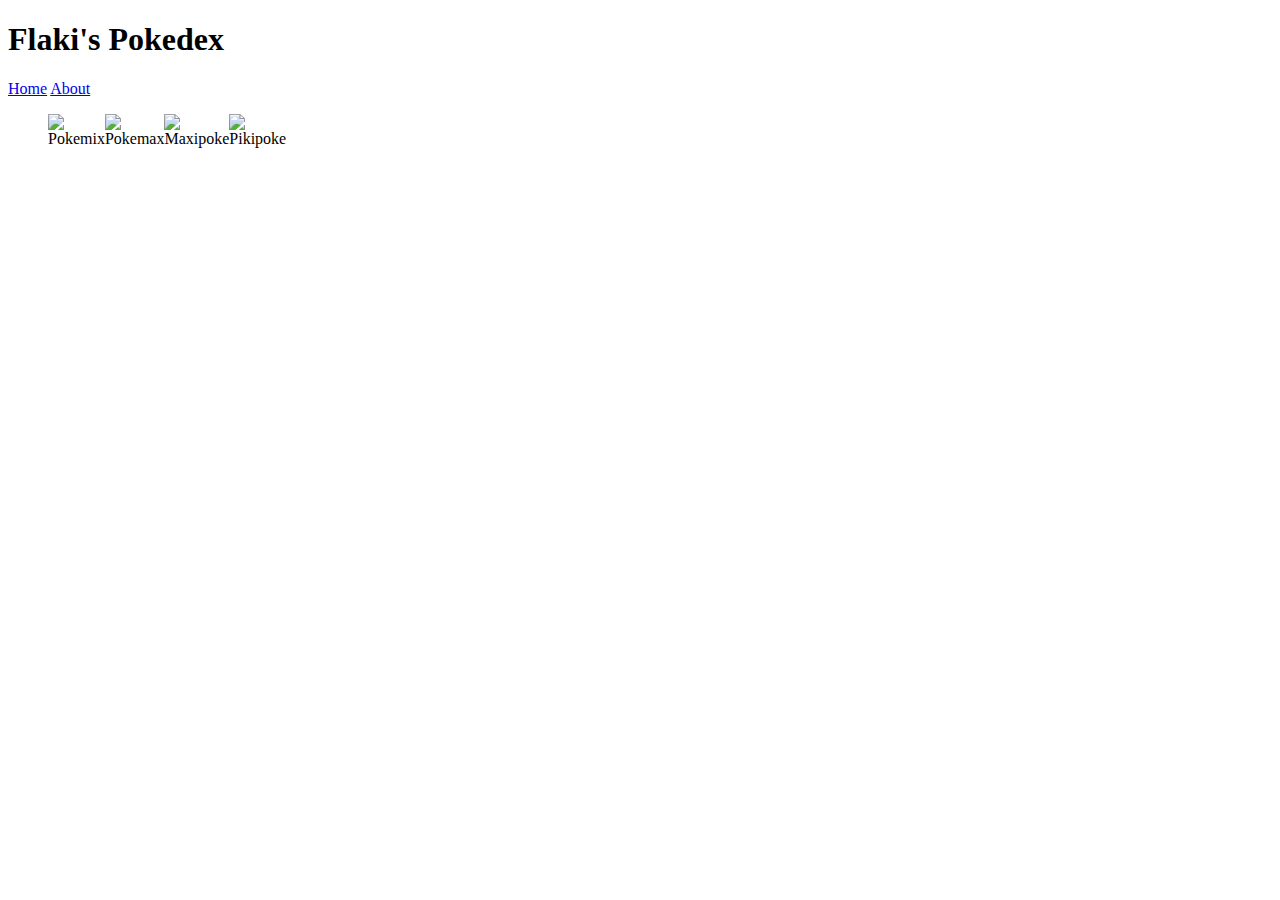
==== index.html @ 000d9e18 "Create index.html" ====
<!doctype HTML>
<html>
<head>
  <meta charset="utf-8">
  <title>Flaki's Pokedex</title>
  <style>
  img {
    max-width: 5em;
    display: block;
  }
  label {
    display: block;
    font-family: cursive;
    text-align: center
  }
  ul {
    list-style-type: none;
    display: flex;
  }
  li {
    padding: 0;
  }
  </style>
</head>
<body>
  <div>
    <header>
      <h1>Flaki's Pokedex</h1>
    </header>
    <nav>
      <a href="./">Home</a>
      <a href="./about.html">About</a>
    </nav>
    <main>
      <ul>
        <li><img src="https://raw.githubusercontent.com/PokeAPI/sprites/master/sprites/pokemon/other-sprites/official-artwork/1.png" ><label>Pokemix</label></li>
        <li><img src="https://raw.githubusercontent.com/PokeAPI/sprites/master/sprites/pokemon/other-sprites/official-artwork/43.png"><label>Pokemax</label></li>
        <li><img src="https://raw.githubusercontent.com/PokeAPI/sprites/master/sprites/pokemon/other-sprites/official-artwork/15.png"><label>Maxipoke</label></li>
        <li><img src="https://raw.githubusercontent.com/PokeAPI/sprites/master/sprites/pokemon/other-sprites/official-artwork/25.png"><label>Pikipoke</label></li>
      </ul>
    </main>
  </div>
</body>
</html>
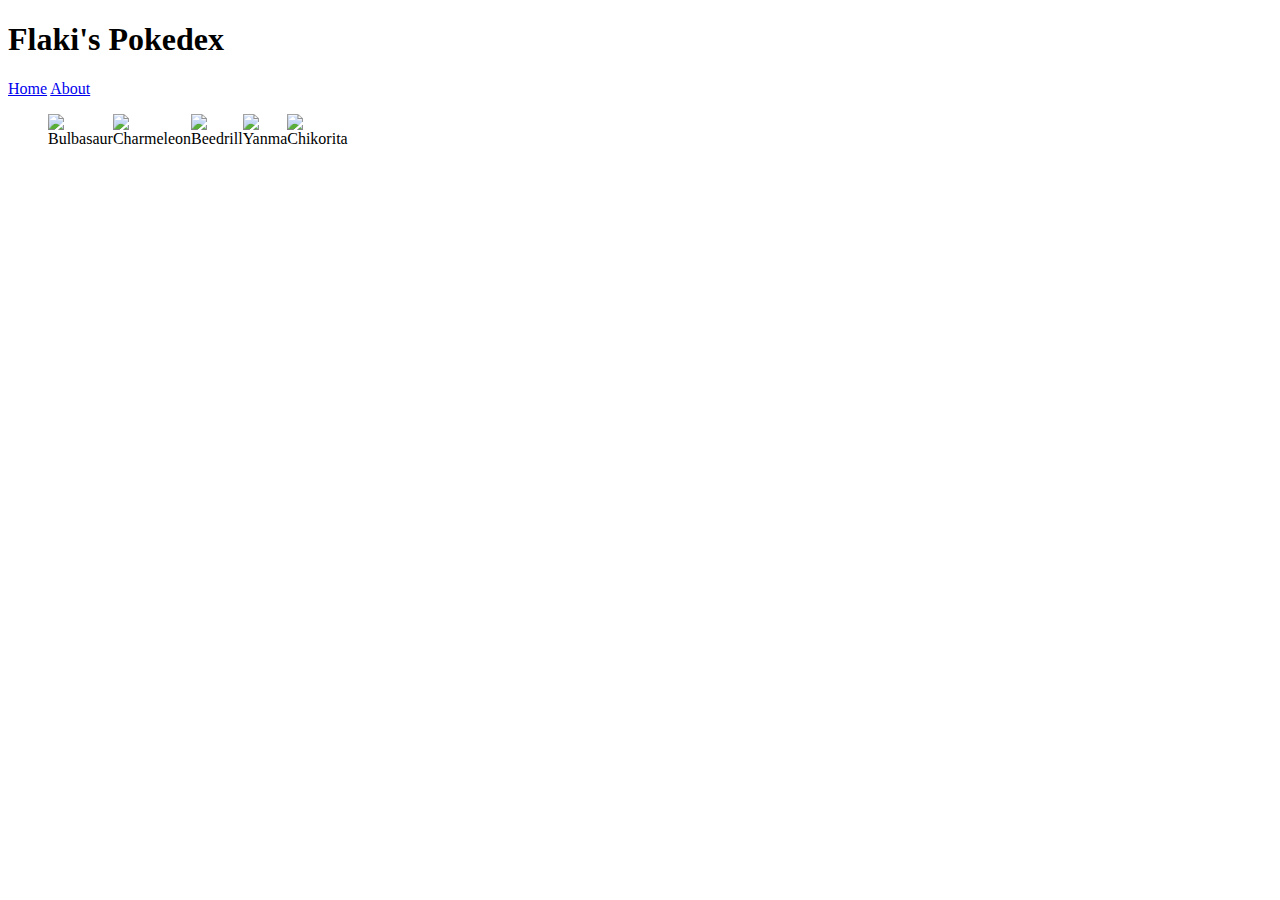
==== commit 27c1a2a8: "Scripted content" ====
--- a/index.html
+++ b/index.html
@@ -33,12 +33,10 @@
     </nav>
     <main>
       <ul>
-        <li><img src="https://raw.githubusercontent.com/PokeAPI/sprites/master/sprites/pokemon/other-sprites/official-artwork/1.png" ><label>Pokemix</label></li>
-        <li><img src="https://raw.githubusercontent.com/PokeAPI/sprites/master/sprites/pokemon/other-sprites/official-artwork/43.png"><label>Pokemax</label></li>
-        <li><img src="https://raw.githubusercontent.com/PokeAPI/sprites/master/sprites/pokemon/other-sprites/official-artwork/15.png"><label>Maxipoke</label></li>
-        <li><img src="https://raw.githubusercontent.com/PokeAPI/sprites/master/sprites/pokemon/other-sprites/official-artwork/25.png"><label>Pikipoke</label></li>
+        <!-- <li><img src="https://raw.githubusercontent.com/PokeAPI/sprites/master/sprites/pokemon/other-sprites/official-artwork/1.png" ><label>Pokemix</label></li> -->
       </ul>
     </main>
   </div>
+  <script src="script.js"></script>
 </body>
 </html>
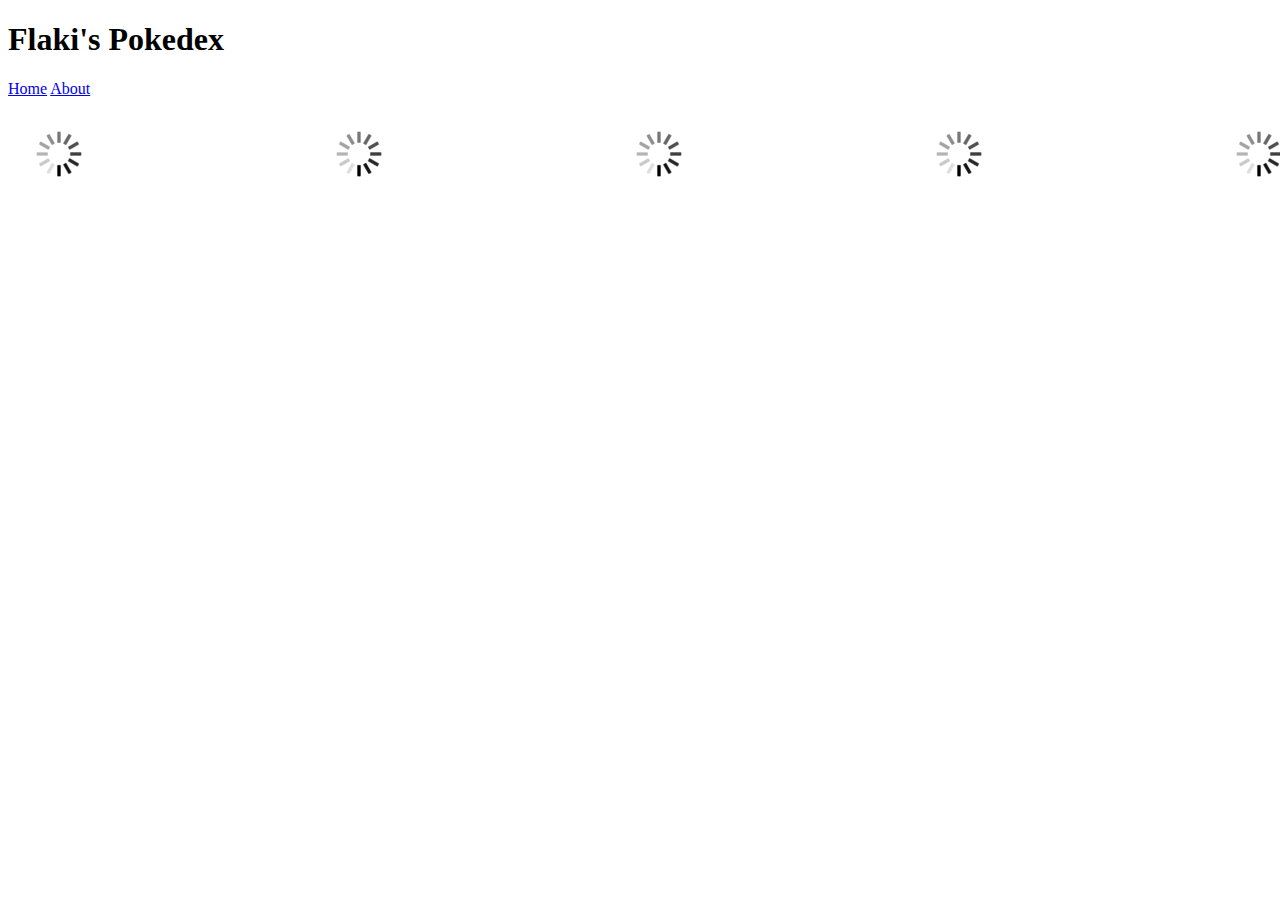
==== commit 713afea0: "Networked API version using pokeapi.co" ====
--- a/index.html
+++ b/index.html
@@ -11,11 +11,18 @@
   label {
     display: block;
     font-family: cursive;
-    text-align: center
+    text-align: center;
+    text-transform: capitalize;
   }
   ul {
     list-style-type: none;
     display: flex;
+    flex-wrap: wrap;
+  }
+  ul:empty {
+    width: 100%;
+    min-height: 5em;
+    background: url(loading.gif) center center;
   }
   li {
     padding: 0;
@@ -32,9 +39,7 @@
       <a href="./about.html">About</a>
     </nav>
     <main>
-      <ul>
-        <!-- <li><img src="https://raw.githubusercontent.com/PokeAPI/sprites/master/sprites/pokemon/other-sprites/official-artwork/1.png" ><label>Pokemix</label></li> -->
-      </ul>
+      <ul></ul>
     </main>
   </div>
   <script src="script.js"></script>
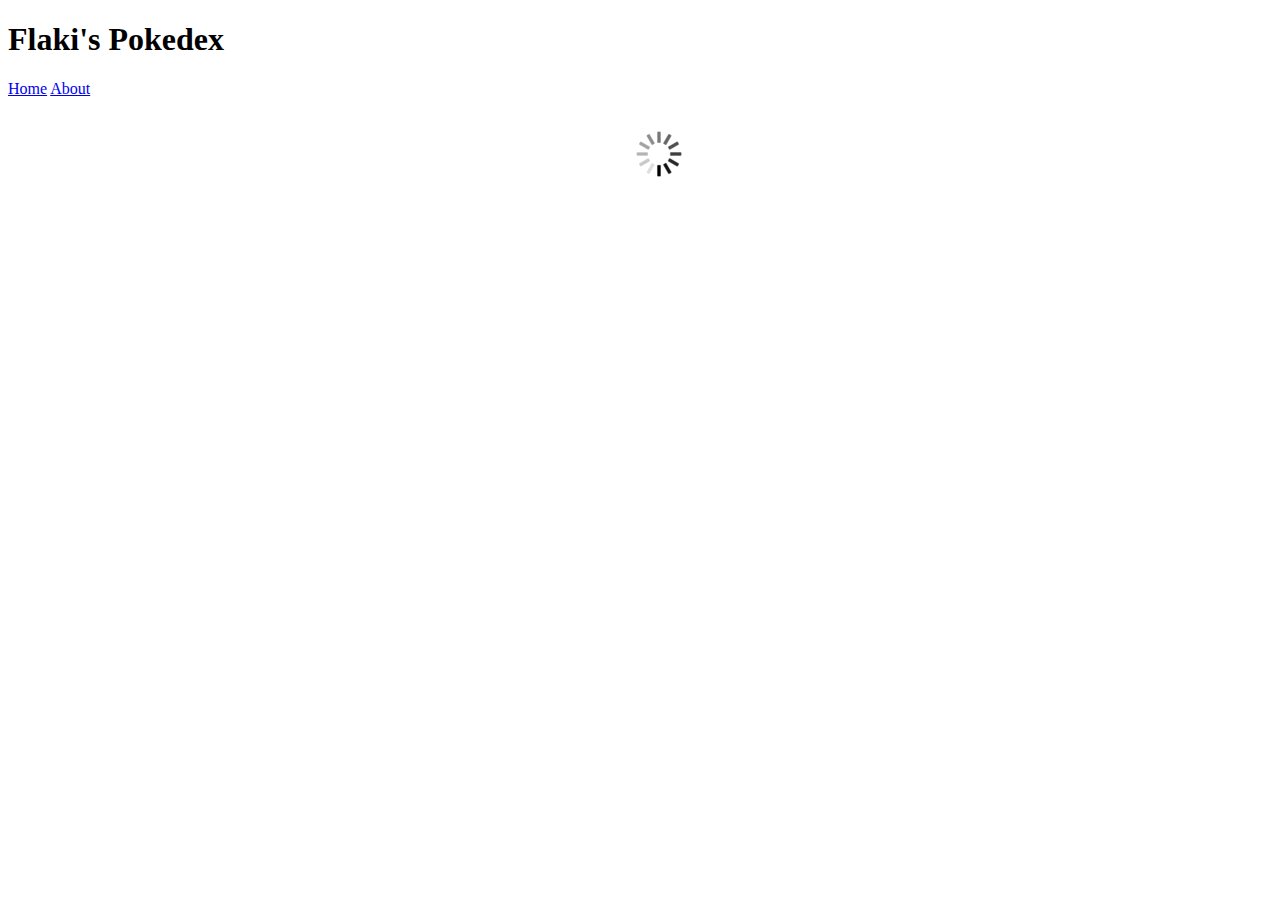
==== commit ba62d988: "Throbber no-repeat fixed" ====
--- a/index.html
+++ b/index.html
@@ -22,7 +22,7 @@
   ul:empty {
     width: 100%;
     min-height: 5em;
-    background: url(loading.gif) center center;
+    background: url(loading.gif) center center no-repeat;
   }
   li {
     padding: 0;
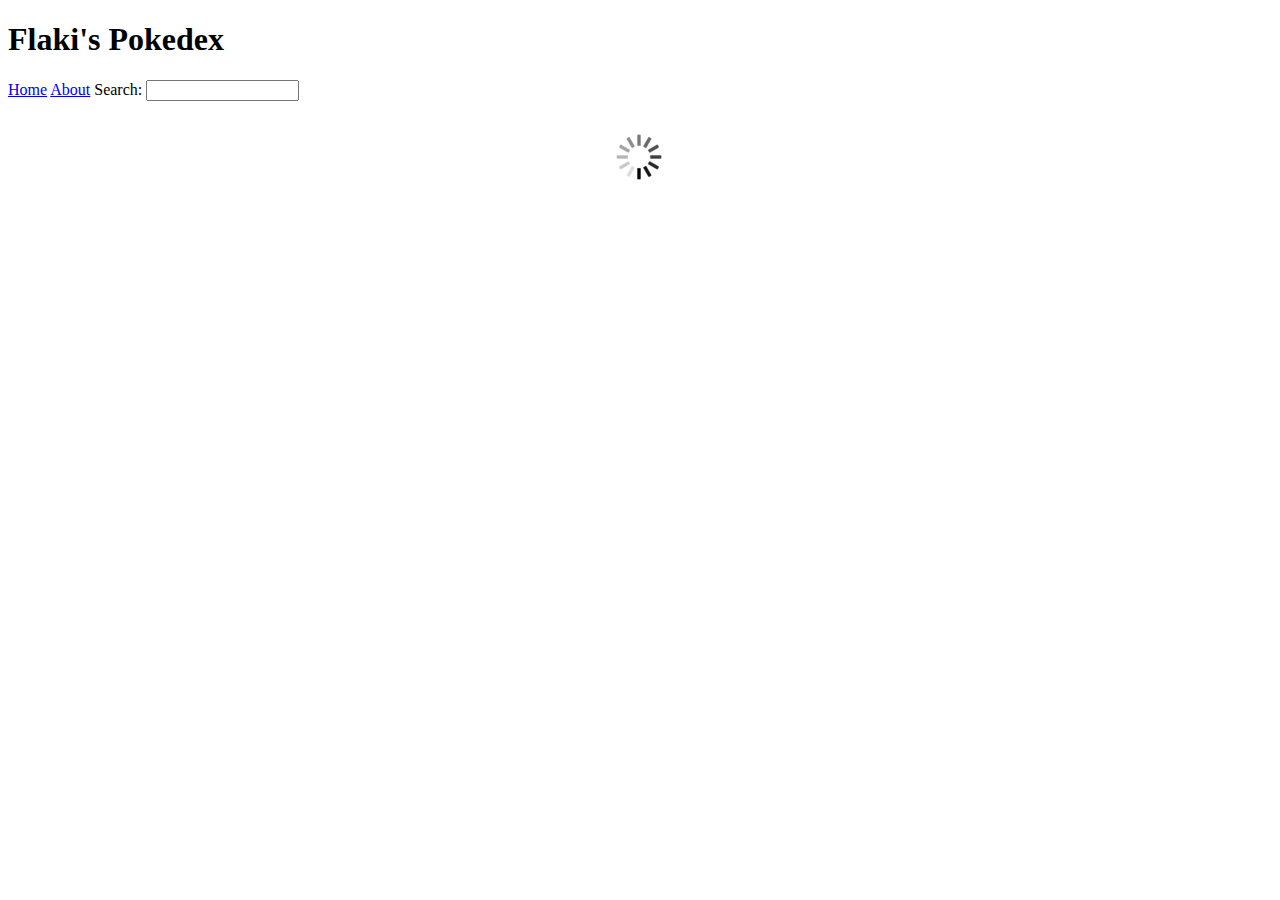
==== commit 3b42e9ac: "Filtered version" ====
--- a/index.html
+++ b/index.html
@@ -4,11 +4,11 @@
   <meta charset="utf-8">
   <title>Flaki's Pokedex</title>
   <style>
-  img {
+  li > img {
     max-width: 5em;
     display: block;
   }
-  label {
+  li > label {
     display: block;
     font-family: cursive;
     text-align: center;
@@ -18,6 +18,7 @@
     list-style-type: none;
     display: flex;
     flex-wrap: wrap;
+    padding: 0;
   }
   ul:empty {
     width: 100%;
@@ -37,6 +38,7 @@
     <nav>
       <a href="./">Home</a>
       <a href="./about.html">About</a>
+      <label>Search: <input name="filter" id="filter-pokemons" size="16" /></label>
     </nav>
     <main>
       <ul></ul>
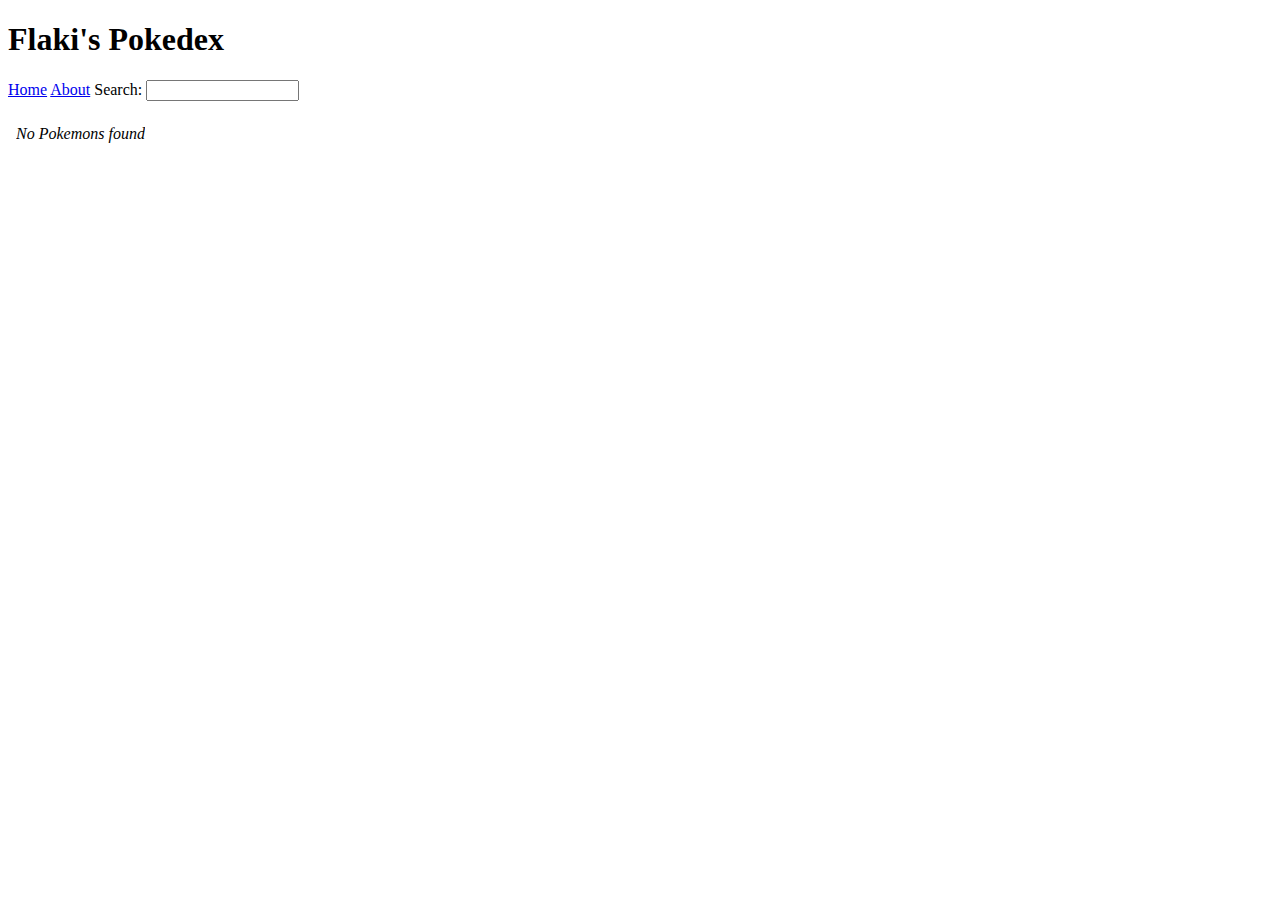
==== commit 6702805c: "Types & colors" ====
--- a/index.html
+++ b/index.html
@@ -3,32 +3,7 @@
 <head>
   <meta charset="utf-8">
   <title>Flaki's Pokedex</title>
-  <style>
-  li > img {
-    max-width: 5em;
-    display: block;
-  }
-  li > label {
-    display: block;
-    font-family: cursive;
-    text-align: center;
-    text-transform: capitalize;
-  }
-  ul {
-    list-style-type: none;
-    display: flex;
-    flex-wrap: wrap;
-    padding: 0;
-  }
-  ul:empty {
-    width: 100%;
-    min-height: 5em;
-    background: url(loading.gif) center center no-repeat;
-  }
-  li {
-    padding: 0;
-  }
-  </style>
+  <link rel="stylesheet" href="style.css" />
 </head>
 <body>
   <div>
--- a/style.css
+++ b/style.css
@@ -0,0 +1,78 @@
+li > img {
+  display: block;
+  margin: auto;
+}
+li > label {
+  display: block;
+  font-family: cursive;
+  text-align: center;
+  text-transform: capitalize;
+}
+ul {
+  list-style-type: none;
+  display: flex;
+  flex-wrap: wrap;
+  padding: 0;
+}
+ul:empty {
+  width: 100%;
+  min-height: 5em;
+  background: url(loading.gif) center center no-repeat;
+}
+
+li {
+  padding: 0;
+  margin: .5em;
+  position: relative;
+  border-radius: 3%;
+  overflow: hidden;
+}
+
+li > label {
+  padding: .25em;
+  text-shadow: 0 -2px #eee;
+}
+
+li > span {
+  /* cover whole item */
+  position: absolute;
+  top: 0; left: 0;
+  width: 100%; height: 100%;
+
+  /* display under */
+  z-index: -1;
+
+  display: flex;
+}
+
+li > span > i {
+  display: block;
+  background: rgba(0,0,0,.1);
+  flex: 1;
+
+  font-size: .5em;
+  text-align: center;
+  padding: .25em;
+  color: white;
+  text-shadow: 0 1px 1px #333;
+}
+
+/* Type to color mappings */
+i.normal { background: linear-gradient(to bottom, #a8a77a,transparent); }
+i.fire { background: linear-gradient(to bottom, #ee8130,transparent); }
+i.water { background: linear-gradient(to bottom, #6390f0,transparent); }
+i.electric { background: linear-gradient(to bottom, #f7d02c,transparent); }
+i.grass { background: linear-gradient(to bottom, #7ac74c,transparent); }
+i.ice { background: linear-gradient(to bottom, #96d9d6,transparent); }
+i.fighting { background: linear-gradient(to bottom, #c22e28,transparent); }
+i.poison { background: linear-gradient(to bottom, #a33ea1,transparent); }
+i.ground { background: linear-gradient(to bottom, #e2bf65,transparent); }
+i.flying { background: linear-gradient(to bottom, #a98ff3,transparent); }
+i.psychic { background: linear-gradient(to bottom, #f95587,transparent); }
+i.bug { background: linear-gradient(to bottom, #a6b91a,transparent); }
+i.rock { background: linear-gradient(to bottom, #b6a136,transparent); }
+i.ghost { background: linear-gradient(to bottom, #735797,transparent); }
+i.dragon { background: linear-gradient(to bottom, #6f35fc,transparent); }
+i.dark { background: linear-gradient(to bottom, #705746,transparent); }
+i.steel { background: linear-gradient(to bottom, #b7b7ce,transparent); }
+i.fairy { background: linear-gradient(to bottom, #d685ad,transparent); }
